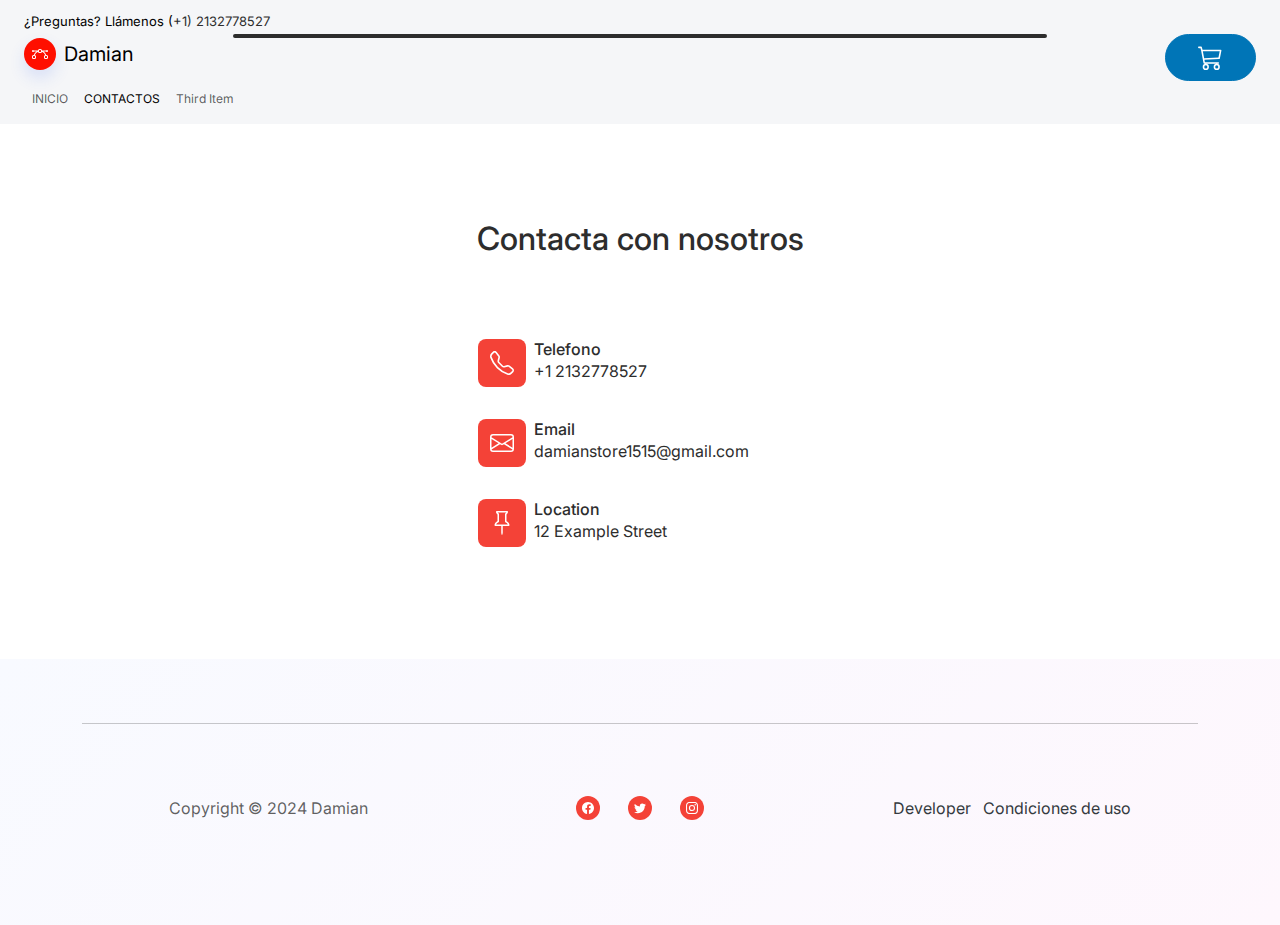
==== contact.html @ 0a2912dc "MiguelTime" ====
<!DOCTYPE html>
<html data-bs-theme="light" lang="en" style="--bs-primary: #f44237;--bs-primary-rgb: 244,66,55;--bs-secondary: #fbd406;--bs-secondary-rgb: 251,212,6;--bs-success: #0f00b7;--bs-success-rgb: 15,0,183;">

<head>
    <meta charset="utf-8">
    <meta name="viewport" content="width=device-width, initial-scale=1.0, shrink-to-fit=no">
    <title>Products - Damian</title>
    <link rel="stylesheet" href="assets/bootstrap/css/bootstrap.min.css">
    <link rel="stylesheet" href="https://cdn.reflowhq.com/v2/toolkit.min.css">
    <link rel="stylesheet" href="https://fonts.googleapis.com/css?family=Inter:300italic,400italic,600italic,700italic,800italic,400,300,600,700,800&amp;display=swap">
    <link rel="stylesheet" href="assets/css/bs-theme-overrides.css">
    <link rel="stylesheet" href="assets/css/Contact-Details-icons.css">
    <link rel="stylesheet" href="assets/css/Hero-Clean-images.css">
</head>

<body>
    <nav class="navbar navbar-expand sticky-top bg-light">
        <div class="container-fluid"><button data-bs-toggle="collapse" data-bs-target="#navcol-1" class="navbar-toggler"><span class="visually-hidden">Toggle navigation</span><span class="navbar-toggler-icon"></span></button>
            <div class="container-fluid">
                <div class="row">
                    <div class="col-lg-8"><a class="navbar-brand" href="#" style="font-size: 13px;">¿Preguntas? Llámenos (<span style="color: rgb(45, 45, 45);">+1) 2132778527</span></a></div>
                    <div class="col text-end">
                        <div class="text-end" data-reflow-type="auth-button" style="font-size: 10px;"></div>
                    </div>
                </div>
                <div class="row">
                    <div class="col-md-4 col-lg-2"><a class="navbar-brand d-flex align-items-center" href="/"><span class="bs-icon-sm bs-icon-circle bs-icon-primary shadow d-flex justify-content-center align-items-center me-2 bs-icon" style="--bs-primary: #ff0f00;--bs-primary-rgb: 255,15,0;"><svg xmlns="http://www.w3.org/2000/svg" width="1em" height="1em" fill="currentColor" viewBox="0 0 16 16" class="bi bi-bezier">
                                    <path fill-rule="evenodd" d="M0 10.5A1.5 1.5 0 0 1 1.5 9h1A1.5 1.5 0 0 1 4 10.5v1A1.5 1.5 0 0 1 2.5 13h-1A1.5 1.5 0 0 1 0 11.5v-1zm1.5-.5a.5.5 0 0 0-.5.5v1a.5.5 0 0 0 .5.5h1a.5.5 0 0 0 .5-.5v-1a.5.5 0 0 0-.5-.5h-1zm10.5.5A1.5 1.5 0 0 1 13.5 9h1a1.5 1.5 0 0 1 1.5 1.5v1a1.5 1.5 0 0 1-1.5 1.5h-1a1.5 1.5 0 0 1-1.5-1.5v-1zm1.5-.5a.5.5 0 0 0-.5.5v1a.5.5 0 0 0 .5.5h1a.5.5 0 0 0 .5-.5v-1a.5.5 0 0 0-.5-.5h-1zM6 4.5A1.5 1.5 0 0 1 7.5 3h1A1.5 1.5 0 0 1 10 4.5v1A1.5 1.5 0 0 1 8.5 7h-1A1.5 1.5 0 0 1 6 5.5v-1zM7.5 4a.5.5 0 0 0-.5.5v1a.5.5 0 0 0 .5.5h1a.5.5 0 0 0 .5-.5v-1a.5.5 0 0 0-.5-.5h-1z"></path>
                                    <path d="M6 4.5H1.866a1 1 0 1 0 0 1h2.668A6.517 6.517 0 0 0 1.814 9H2.5c.123 0 .244.015.358.043a5.517 5.517 0 0 1 3.185-3.185A1.503 1.503 0 0 1 6 5.5v-1zm3.957 1.358A1.5 1.5 0 0 0 10 5.5v-1h4.134a1 1 0 1 1 0 1h-2.668a6.517 6.517 0 0 1 2.72 3.5H13.5c-.123 0-.243.015-.358.043a5.517 5.517 0 0 0-3.185-3.185z"></path>
                                </svg></span><span>Damian</span></a></div>
                    <div class="col-md-4 col-lg-8">
                        <div data-reflow-type="product-search" data-reflow-search-url="index.html" data-reflow-show-button="true" data-reflow-button-text="BUSCAR" data-reflow-placeholder="BUSQUEDA" style="border-radius: 19px;border-width: 2px;border-style: solid;"></div>
                    </div>
                    <div class="col text-end"><a class="btn btn-primary fw-normal" role="button" href="shopping-cart.html"><svg xmlns="http://www.w3.org/2000/svg" width="1em" height="1em" fill="currentColor" viewBox="0 0 16 16" class="bi bi-cart3" style="width: 25px;height: 25px;font-size: 22px;">
                                <path d="M0 1.5A.5.5 0 0 1 .5 1H2a.5.5 0 0 1 .485.379L2.89 3H14.5a.5.5 0 0 1 .49.598l-1 5a.5.5 0 0 1-.465.401l-9.397.472L4.415 11H13a.5.5 0 0 1 0 1H4a.5.5 0 0 1-.491-.408L2.01 3.607 1.61 2H.5a.5.5 0 0 1-.5-.5zM3.102 4l.84 4.479 9.144-.459L13.89 4H3.102zM5 12a2 2 0 1 0 0 4 2 2 0 0 0 0-4zm7 0a2 2 0 1 0 0 4 2 2 0 0 0 0-4zm-7 1a1 1 0 1 1 0 2 1 1 0 0 1 0-2zm7 0a1 1 0 1 1 0 2 1 1 0 0 1 0-2z"></path>
                            </svg></a></div>
                    <div class="col-md-12 col-lg-12 offset-lg-0">
                        <div class="collapse navbar-collapse" id="navcol-3" style="font-size: 12px;">
                            <ul class="navbar-nav">
                                <li class="nav-item"><a class="nav-link" href="index.html">INICIO</a></li>
                                <li class="nav-item"><a class="nav-link active" href="#<section class=&quot;position-relative py-4 py-xl-5&quot;>     <div class=&quot;container position-relative&quot;>         <div class=&quot;row mb-5&quot;>             <div class=&quot;col-md-8 col-xl-6 text-center mx-auto&quot;>                 <h2>Contacta con nosotros</h2>                 <p class=&quot;w-lg-50&quot;></p>             </div>         </div>         <div class=&quot;row d-flex justify-content-center&quot;>             <div class=&quot;col-md-6 col-lg-4 col-xl-4&quot;>                 <div class=&quot;d-flex flex-column justify-content-center align-items-start h-100&quot;>                     <div class=&quot;d-flex align-items-center p-3&quot;>                         <div class=&quot;bs-icon-md bs-icon-rounded bs-icon-primary d-flex flex-shrink-0 justify-content-center align-items-center d-inline-block bs-icon&quot;><svg class=&quot;bi bi-telephone&quot; xmlns=&quot;http://www.w3.org/2000/svg&quot; width=&quot;1em&quot; height=&quot;1em&quot; fill=&quot;currentColor&quot; viewBox=&quot;0 0 16 16&quot;>                                 <path d=&quot;M3.654 1.328a.678.678 0 0 0-1.015-.063L1.605 2.3c-.483.484-.661 1.169-.45 1.77a17.568 17.568 0 0 0 4.168 6.608 17.569 17.569 0 0 0 6.608 4.168c.601.211 1.286.033 1.77-.45l1.034-1.034a.678.678 0 0 0-.063-1.015l-2.307-1.794a.678.678 0 0 0-.58-.122l-2.19.547a1.745 1.745 0 0 1-1.657-.459L5.482 8.062a1.745 1.745 0 0 1-.46-1.657l.548-2.19a.678.678 0 0 0-.122-.58L3.654 1.328zM1.884.511a1.745 1.745 0 0 1 2.612.163L6.29 2.98c.329.423.445.974.315 1.494l-.547 2.19a.678.678 0 0 0 .178.643l2.457 2.457a.678.678 0 0 0 .644.178l2.189-.547a1.745 1.745 0 0 1 1.494.315l2.306 1.794c.829.645.905 1.87.163 2.611l-1.034 1.034c-.74.74-1.846 1.065-2.877.702a18.634 18.634 0 0 1-7.01-4.42 18.634 18.634 0 0 1-4.42-7.009c-.362-1.03-.037-2.137.703-2.877L1.885.511z&quot;></path>                             </svg></div>                         <div class=&quot;px-2&quot;>                             <h6 class=&quot;mb-0&quot;>Telefono</h6>                             <p class=&quot;mb-0&quot;>+1 2132778527</p>                         </div>                     </div>                     <div class=&quot;d-flex align-items-center p-3&quot;>                         <div class=&quot;bs-icon-md bs-icon-rounded bs-icon-primary d-flex flex-shrink-0 justify-content-center align-items-center d-inline-block bs-icon&quot;><svg class=&quot;bi bi-envelope&quot; xmlns=&quot;http://www.w3.org/2000/svg&quot; width=&quot;1em&quot; height=&quot;1em&quot; fill=&quot;currentColor&quot; viewBox=&quot;0 0 16 16&quot;>                                 <path d=&quot;M0 4a2 2 0 0 1 2-2h12a2 2 0 0 1 2 2v8a2 2 0 0 1-2 2H2a2 2 0 0 1-2-2V4Zm2-1a1 1 0 0 0-1 1v.217l7 4.2 7-4.2V4a1 1 0 0 0-1-1H2Zm13 2.383-4.708 2.825L15 11.105V5.383Zm-.034 6.876-5.64-3.471L8 9.583l-1.326-.795-5.64 3.47A1 1 0 0 0 2 13h12a1 1 0 0 0 .966-.741ZM1 11.105l4.708-2.897L1 5.383v5.722Z&quot;></path>                             </svg></div>                         <div class=&quot;px-2&quot;>                             <h6 class=&quot;mb-0&quot;>Email</h6>                             <p class=&quot;mb-0&quot;>damianstore1515@gmail.com</p>                         </div>                     </div>                     <div class=&quot;d-flex align-items-center p-3&quot;>                         <div class=&quot;bs-icon-md bs-icon-rounded bs-icon-primary d-flex flex-shrink-0 justify-content-center align-items-center d-inline-block bs-icon&quot;><svg class=&quot;bi bi-pin&quot; xmlns=&quot;http://www.w3.org/2000/svg&quot; width=&quot;1em&quot; height=&quot;1em&quot; fill=&quot;currentColor&quot; viewBox=&quot;0 0 16 16&quot;>                                 <path d=&quot;M4.146.146A.5.5 0 0 1 4.5 0h7a.5.5 0 0 1 .5.5c0 .68-.342 1.174-.646 1.479-.126.125-.25.224-.354.298v4.431l.078.048c.203.127.476.314.751.555C12.36 7.775 13 8.527 13 9.5a.5.5 0 0 1-.5.5h-4v4.5c0 .276-.224 1.5-.5 1.5s-.5-1.224-.5-1.5V10h-4a.5.5 0 0 1-.5-.5c0-.973.64-1.725 1.17-2.189A5.921 5.921 0 0 1 5 6.708V2.277a2.77 2.77 0 0 1-.354-.298C4.342 1.674 4 1.179 4 .5a.5.5 0 0 1 .146-.354zm1.58 1.408-.002-.001.002.001zm-.002-.001.002.001A.5.5 0 0 1 6 2v5a.5.5 0 0 1-.276.447h-.002l-.012.007-.054.03a4.922 4.922 0 0 0-.827.58c-.318.278-.585.596-.725.936h7.792c-.14-.34-.407-.658-.725-.936a4.915 4.915 0 0 0-.881-.61l-.012-.006h-.002A.5.5 0 0 1 10 7V2a.5.5 0 0 1 .295-.458 1.775 1.775 0 0 0 .351-.271c.08-.08.155-.17.214-.271H5.14c.06.1.133.191.214.271a1.78 1.78 0 0 0 .37.282z&quot;></path>                             </svg></div>                         <div class=&quot;px-2&quot;>                             <h6 class=&quot;mb-0&quot;>Location</h6>                             <p class=&quot;mb-0&quot;>12 Example Street</p>                         </div>                     </div>                 </div>             </div>         </div>     </div> </section>">CONTACTOS</a></li>
                                <li class="nav-item"><a class="nav-link" href="#">Third Item</a></li>
                            </ul>
                        </div>
                    </div>
                </div>
            </div>
            <div class="collapse navbar-collapse" id="navcol-1"></div>
        </div>
    </nav>
    <section class="py-5">
        <section class="position-relative py-4 py-xl-5">
            <div class="container position-relative">
                <div class="row mb-5">
                    <div class="col-md-8 col-xl-6 text-center mx-auto">
                        <h2>Contacta con nosotros</h2>
                        <p class="w-lg-50"></p>
                    </div>
                </div>
                <div class="row d-flex justify-content-center">
                    <div class="col-md-6 col-lg-4 col-xl-4">
                        <div class="d-flex flex-column justify-content-center align-items-start h-100">
                            <div class="d-flex align-items-center p-3">
                                <div class="bs-icon-md bs-icon-rounded bs-icon-primary d-flex flex-shrink-0 justify-content-center align-items-center d-inline-block bs-icon"><svg xmlns="http://www.w3.org/2000/svg" width="1em" height="1em" fill="currentColor" viewBox="0 0 16 16" class="bi bi-telephone">
                                        <path d="M3.654 1.328a.678.678 0 0 0-1.015-.063L1.605 2.3c-.483.484-.661 1.169-.45 1.77a17.568 17.568 0 0 0 4.168 6.608 17.569 17.569 0 0 0 6.608 4.168c.601.211 1.286.033 1.77-.45l1.034-1.034a.678.678 0 0 0-.063-1.015l-2.307-1.794a.678.678 0 0 0-.58-.122l-2.19.547a1.745 1.745 0 0 1-1.657-.459L5.482 8.062a1.745 1.745 0 0 1-.46-1.657l.548-2.19a.678.678 0 0 0-.122-.58L3.654 1.328zM1.884.511a1.745 1.745 0 0 1 2.612.163L6.29 2.98c.329.423.445.974.315 1.494l-.547 2.19a.678.678 0 0 0 .178.643l2.457 2.457a.678.678 0 0 0 .644.178l2.189-.547a1.745 1.745 0 0 1 1.494.315l2.306 1.794c.829.645.905 1.87.163 2.611l-1.034 1.034c-.74.74-1.846 1.065-2.877.702a18.634 18.634 0 0 1-7.01-4.42 18.634 18.634 0 0 1-4.42-7.009c-.362-1.03-.037-2.137.703-2.877L1.885.511z"></path>
                                    </svg></div>
                                <div class="px-2">
                                    <h6 class="mb-0">Telefono</h6>
                                    <p class="mb-0">+1 2132778527</p>
                                </div>
                            </div>
                            <div class="d-flex align-items-center p-3">
                                <div class="bs-icon-md bs-icon-rounded bs-icon-primary d-flex flex-shrink-0 justify-content-center align-items-center d-inline-block bs-icon"><svg xmlns="http://www.w3.org/2000/svg" width="1em" height="1em" fill="currentColor" viewBox="0 0 16 16" class="bi bi-envelope">
                                        <path d="M0 4a2 2 0 0 1 2-2h12a2 2 0 0 1 2 2v8a2 2 0 0 1-2 2H2a2 2 0 0 1-2-2V4Zm2-1a1 1 0 0 0-1 1v.217l7 4.2 7-4.2V4a1 1 0 0 0-1-1H2Zm13 2.383-4.708 2.825L15 11.105V5.383Zm-.034 6.876-5.64-3.471L8 9.583l-1.326-.795-5.64 3.47A1 1 0 0 0 2 13h12a1 1 0 0 0 .966-.741ZM1 11.105l4.708-2.897L1 5.383v5.722Z"></path>
                                    </svg></div>
                                <div class="px-2">
                                    <h6 class="mb-0">Email</h6>
                                    <p class="mb-0">damianstore1515@gmail.com</p>
                                </div>
                            </div>
                            <div class="d-flex align-items-center p-3">
                                <div class="bs-icon-md bs-icon-rounded bs-icon-primary d-flex flex-shrink-0 justify-content-center align-items-center d-inline-block bs-icon"><svg xmlns="http://www.w3.org/2000/svg" width="1em" height="1em" fill="currentColor" viewBox="0 0 16 16" class="bi bi-pin">
                                        <path d="M4.146.146A.5.5 0 0 1 4.5 0h7a.5.5 0 0 1 .5.5c0 .68-.342 1.174-.646 1.479-.126.125-.25.224-.354.298v4.431l.078.048c.203.127.476.314.751.555C12.36 7.775 13 8.527 13 9.5a.5.5 0 0 1-.5.5h-4v4.5c0 .276-.224 1.5-.5 1.5s-.5-1.224-.5-1.5V10h-4a.5.5 0 0 1-.5-.5c0-.973.64-1.725 1.17-2.189A5.921 5.921 0 0 1 5 6.708V2.277a2.77 2.77 0 0 1-.354-.298C4.342 1.674 4 1.179 4 .5a.5.5 0 0 1 .146-.354zm1.58 1.408-.002-.001.002.001zm-.002-.001.002.001A.5.5 0 0 1 6 2v5a.5.5 0 0 1-.276.447h-.002l-.012.007-.054.03a4.922 4.922 0 0 0-.827.58c-.318.278-.585.596-.725.936h7.792c-.14-.34-.407-.658-.725-.936a4.915 4.915 0 0 0-.881-.61l-.012-.006h-.002A.5.5 0 0 1 10 7V2a.5.5 0 0 1 .295-.458 1.775 1.775 0 0 0 .351-.271c.08-.08.155-.17.214-.271H5.14c.06.1.133.191.214.271a1.78 1.78 0 0 0 .37.282z"></path>
                                    </svg></div>
                                <div class="px-2">
                                    <h6 class="mb-0">Location</h6>
                                    <p class="mb-0">12 Example Street</p>
                                </div>
                            </div>
                        </div>
                    </div>
                </div>
            </div>
        </section>
    </section>
    <footer class="bg-primary-gradient">
        <div class="container py-4 py-lg-5">
            <hr>
            <footer class="text-center py-4">
                <footer class="text-center py-4">
                    <div class="container">
                        <div class="row row-cols-1 row-cols-lg-3">
                            <div class="col">
                                <p class="text-muted my-2">Copyright&nbsp;© 2024 Damian</p>
                            </div>
                            <div class="col">
                                <ul class="list-inline my-2">
                                    <li class="list-inline-item me-4">
                                        <div class="bs-icon-circle bs-icon-primary bs-icon"><svg xmlns="http://www.w3.org/2000/svg" width="1em" height="1em" fill="currentColor" viewBox="0 0 16 16" class="bi bi-facebook">
                                                <path d="M16 8.049c0-4.446-3.582-8.05-8-8.05C3.58 0-.002 3.603-.002 8.05c0 4.017 2.926 7.347 6.75 7.951v-5.625h-2.03V8.05H6.75V6.275c0-2.017 1.195-3.131 3.022-3.131.876 0 1.791.157 1.791.157v1.98h-1.009c-.993 0-1.303.621-1.303 1.258v1.51h2.218l-.354 2.326H9.25V16c3.824-.604 6.75-3.934 6.75-7.951z"></path>
                                            </svg></div>
                                    </li>
                                    <li class="list-inline-item me-4">
                                        <div class="bs-icon-circle bs-icon-primary bs-icon"><svg xmlns="http://www.w3.org/2000/svg" width="1em" height="1em" fill="currentColor" viewBox="0 0 16 16" class="bi bi-twitter">
                                                <path d="M5.026 15c6.038 0 9.341-5.003 9.341-9.334 0-.14 0-.282-.006-.422A6.685 6.685 0 0 0 16 3.542a6.658 6.658 0 0 1-1.889.518 3.301 3.301 0 0 0 1.447-1.817 6.533 6.533 0 0 1-2.087.793A3.286 3.286 0 0 0 7.875 6.03a9.325 9.325 0 0 1-6.767-3.429 3.289 3.289 0 0 0 1.018 4.382A3.323 3.323 0 0 1 .64 6.575v.045a3.288 3.288 0 0 0 2.632 3.218 3.203 3.203 0 0 1-.865.115 3.23 3.23 0 0 1-.614-.057 3.283 3.283 0 0 0 3.067 2.277A6.588 6.588 0 0 1 .78 13.58a6.32 6.32 0 0 1-.78-.045A9.344 9.344 0 0 0 5.026 15z"></path>
                                            </svg></div>
                                    </li>
                                    <li class="list-inline-item">
                                        <div class="bs-icon-circle bs-icon-primary bs-icon"><svg xmlns="http://www.w3.org/2000/svg" width="1em" height="1em" fill="currentColor" viewBox="0 0 16 16" class="bi bi-instagram">
                                                <path d="M8 0C5.829 0 5.556.01 4.703.048 3.85.088 3.269.222 2.76.42a3.917 3.917 0 0 0-1.417.923A3.927 3.927 0 0 0 .42 2.76C.222 3.268.087 3.85.048 4.7.01 5.555 0 5.827 0 8.001c0 2.172.01 2.444.048 3.297.04.852.174 1.433.372 1.942.205.526.478.972.923 1.417.444.445.89.719 1.416.923.51.198 1.09.333 1.942.372C5.555 15.99 5.827 16 8 16s2.444-.01 3.298-.048c.851-.04 1.434-.174 1.943-.372a3.916 3.916 0 0 0 1.416-.923c.445-.445.718-.891.923-1.417.197-.509.332-1.09.372-1.942C15.99 10.445 16 10.173 16 8s-.01-2.445-.048-3.299c-.04-.851-.175-1.433-.372-1.941a3.926 3.926 0 0 0-.923-1.417A3.911 3.911 0 0 0 13.24.42c-.51-.198-1.092-.333-1.943-.372C10.443.01 10.172 0 7.998 0h.003zm-.717 1.442h.718c2.136 0 2.389.007 3.232.046.78.035 1.204.166 1.486.275.373.145.64.319.92.599.28.28.453.546.598.92.11.281.24.705.275 1.485.039.843.047 1.096.047 3.231s-.008 2.389-.047 3.232c-.035.78-.166 1.203-.275 1.485a2.47 2.47 0 0 1-.599.919c-.28.28-.546.453-.92.598-.28.11-.704.24-1.485.276-.843.038-1.096.047-3.232.047s-2.39-.009-3.233-.047c-.78-.036-1.203-.166-1.485-.276a2.478 2.478 0 0 1-.92-.598 2.48 2.48 0 0 1-.6-.92c-.109-.281-.24-.705-.275-1.485-.038-.843-.046-1.096-.046-3.233 0-2.136.008-2.388.046-3.231.036-.78.166-1.204.276-1.486.145-.373.319-.64.599-.92.28-.28.546-.453.92-.598.282-.11.705-.24 1.485-.276.738-.034 1.024-.044 2.515-.045v.002zm4.988 1.328a.96.96 0 1 0 0 1.92.96.96 0 0 0 0-1.92zm-4.27 1.122a4.109 4.109 0 1 0 0 8.217 4.109 4.109 0 0 0 0-8.217zm0 1.441a2.667 2.667 0 1 1 0 5.334 2.667 2.667 0 0 1 0-5.334z"></path>
                                            </svg></div>
                                    </li>
                                </ul>
                            </div>
                            <div class="col">
                                <ul class="list-inline my-2">
                                    <li class="list-inline-item"><a class="link-dark" href="https://acobestudio.co">Developer</a></li>
                                    <li class="list-inline-item"><a class="link-dark" href="#">Condiciones de uso</a></li>
                                </ul>
                            </div>
                        </div>
                    </div>
                </footer>
            </footer>
        </div>
    </footer>
    <script src="assets/bootstrap/js/bootstrap.min.js"></script>
    <script src="https://cdn.reflowhq.com/v2/toolkit.min.js" data-reflow-store="1565196079" data-reflow-locale="assets/js/es-ES.json"></script>
    <script src="assets/js/bs-init.js"></script>
    <script src="assets/js/bold-and-bright.js"></script>
</body>

</html>
---- assets/css/bs-theme-overrides.css ----
:root, [data-bs-theme=light] {
  --bs-primary: #0075b7;
  --bs-primary-rgb: 0,117,183;
  --bs-primary-text-emphasis: #002F49;
  --bs-primary-bg-subtle: #CCE3F1;
  --bs-primary-border-subtle: #99C8E2;
  --bs-secondary: #fbd406;
  --bs-secondary-rgb: 251,212,6;
  --bs-secondary-text-emphasis: #645502;
  --bs-secondary-bg-subtle: #FEF6CD;
  --bs-secondary-border-subtle: #FDEE9B;
  --bs-success: #ff0f00;
  --bs-success-rgb: 255,15,0;
  --bs-success-text-emphasis: #660600;
  --bs-success-bg-subtle: #FFCFCC;
  --bs-success-border-subtle: #FF9F99;
}

.btn-primary {
  --bs-btn-color: #fff;
  --bs-btn-bg: #0075b7;
  --bs-btn-border-color: #0075b7;
  --bs-btn-hover-color: #fff;
  --bs-btn-hover-bg: #00639C;
  --bs-btn-hover-border-color: #005E92;
  --bs-btn-focus-shadow-rgb: 217,234,244;
  --bs-btn-active-color: #fff;
  --bs-btn-active-bg: #005E92;
  --bs-btn-active-border-color: #005889;
  --bs-btn-disabled-color: #fff;
  --bs-btn-disabled-bg: #0075b7;
  --bs-btn-disabled-border-color: #0075b7;
}

.btn-outline-primary {
  --bs-btn-color: #0075b7;
  --bs-btn-border-color: #0075b7;
  --bs-btn-focus-shadow-rgb: 0,117,183;
  --bs-btn-hover-color: #fff;
  --bs-btn-hover-bg: #0075b7;
  --bs-btn-hover-border-color: #0075b7;
  --bs-btn-active-color: #fff;
  --bs-btn-active-bg: #0075b7;
  --bs-btn-active-border-color: #0075b7;
  --bs-btn-disabled-color: #0075b7;
  --bs-btn-disabled-bg: transparent;
  --bs-btn-disabled-border-color: #0075b7;
}

.btn-secondary {
  --bs-btn-color: #000000;
  --bs-btn-bg: #fbd406;
  --bs-btn-border-color: #fbd406;
  --bs-btn-hover-color: #000000;
  --bs-btn-hover-bg: #FCDA2B;
  --bs-btn-hover-border-color: #FBD81F;
  --bs-btn-focus-shadow-rgb: 38,32,1;
  --bs-btn-active-color: #000000;
  --bs-btn-active-bg: #FCDD38;
  --bs-btn-active-border-color: #FBD81F;
  --bs-btn-disabled-color: #000000;
  --bs-btn-disabled-bg: #fbd406;
  --bs-btn-disabled-border-color: #fbd406;
}

.btn-outline-secondary {
  --bs-btn-color: #fbd406;
  --bs-btn-border-color: #fbd406;
  --bs-btn-focus-shadow-rgb: 251,212,6;
  --bs-btn-hover-color: #000000;
  --bs-btn-hover-bg: #fbd406;
  --bs-btn-hover-border-color: #fbd406;
  --bs-btn-active-color: #000000;
  --bs-btn-active-bg: #fbd406;
  --bs-btn-active-border-color: #fbd406;
  --bs-btn-disabled-color: #fbd406;
  --bs-btn-disabled-bg: transparent;
  --bs-btn-disabled-border-color: #fbd406;
}

.btn-success {
  --bs-btn-color: #000000;
  --bs-btn-bg: #ff0f00;
  --bs-btn-border-color: #ff0f00;
  --bs-btn-hover-color: #000000;
  --bs-btn-hover-bg: #FF3326;
  --bs-btn-hover-border-color: #FF2719;
  --bs-btn-focus-shadow-rgb: 38,2,0;
  --bs-btn-active-color: #000000;
  --bs-btn-active-bg: #FF3F33;
  --bs-btn-active-border-color: #FF2719;
  --bs-btn-disabled-color: #000000;
  --bs-btn-disabled-bg: #ff0f00;
  --bs-btn-disabled-border-color: #ff0f00;
}

.btn-outline-success {
  --bs-btn-color: #ff0f00;
  --bs-btn-border-color: #ff0f00;
  --bs-btn-focus-shadow-rgb: 255,15,0;
  --bs-btn-hover-color: #000000;
  --bs-btn-hover-bg: #ff0f00;
  --bs-btn-hover-border-color: #ff0f00;
  --bs-btn-active-color: #000000;
  --bs-btn-active-bg: #ff0f00;
  --bs-btn-active-border-color: #ff0f00;
  --bs-btn-disabled-color: #ff0f00;
  --bs-btn-disabled-bg: transparent;
  --bs-btn-disabled-border-color: #ff0f00;
}
---- assets/css/Contact-Details-icons.css ----
.bs-icon {
  --bs-icon-size: .75rem;
  display: flex;
  flex-shrink: 0;
  justify-content: center;
  align-items: center;
  font-size: var(--bs-icon-size);
  width: calc(var(--bs-icon-size) * 2);
  height: calc(var(--bs-icon-size) * 2);
  color: var(--bs-primary);
}

.bs-icon-xs {
  --bs-icon-size: 1rem;
  width: calc(var(--bs-icon-size) * 1.5);
  height: calc(var(--bs-icon-size) * 1.5);
}

.bs-icon-sm {
  --bs-icon-size: 1rem;
}

.bs-icon-md {
  --bs-icon-size: 1.5rem;
}

.bs-icon-lg {
  --bs-icon-size: 2rem;
}

.bs-icon-xl {
  --bs-icon-size: 2.5rem;
}

.bs-icon.bs-icon-primary {
  color: var(--bs-white);
  background: var(--bs-primary);
}

.bs-icon.bs-icon-primary-light {
  color: var(--bs-primary);
  background: rgba(var(--bs-primary-rgb), .2);
}

.bs-icon.bs-icon-semi-white {
  color: var(--bs-primary);
  background: rgba(255, 255, 255, .5);
}

.bs-icon.bs-icon-rounded {
  border-radius: .5rem;
}

.bs-icon.bs-icon-circle {
  border-radius: 50%;
}
---- assets/css/Hero-Clean-images.css ----
.fit-cover {
  object-fit: cover;
}
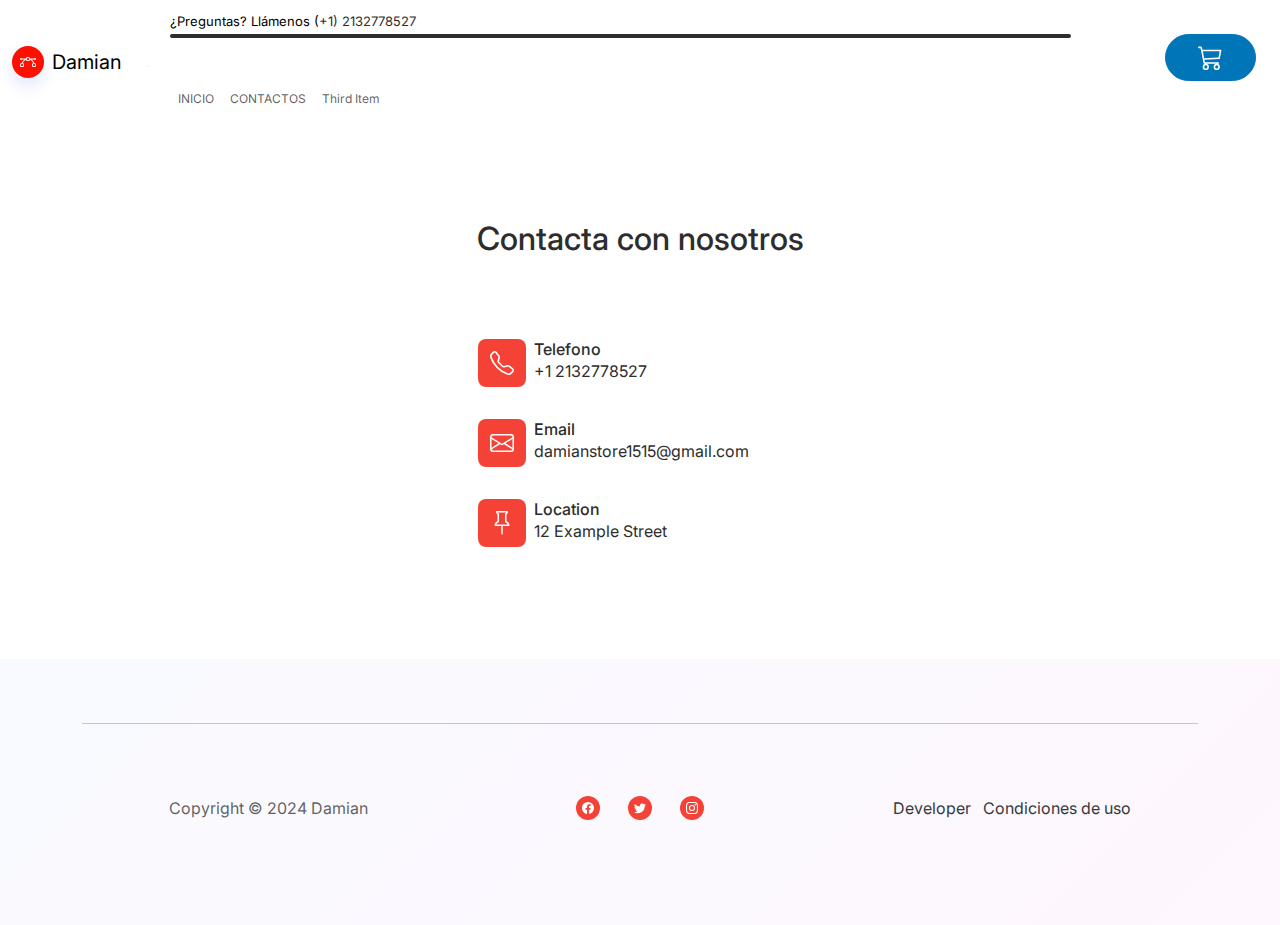
==== commit 5e0e9a1f: "MiguelTime" ====
--- a/contact.html
+++ b/contact.html
@@ -14,38 +14,43 @@
 </head>
 
 <body>
-    <nav class="navbar navbar-expand sticky-top bg-light">
-        <div class="container-fluid"><button data-bs-toggle="collapse" data-bs-target="#navcol-1" class="navbar-toggler"><span class="visually-hidden">Toggle navigation</span><span class="navbar-toggler-icon"></span></button>
-            <div class="container-fluid">
-                <div class="row">
-                    <div class="col-lg-8"><a class="navbar-brand" href="#" style="font-size: 13px;">¿Preguntas? Llámenos (<span style="color: rgb(45, 45, 45);">+1) 2132778527</span></a></div>
-                    <div class="col text-end">
-                        <div class="text-end" data-reflow-type="auth-button" style="font-size: 10px;"></div>
+    <nav class="navbar navbar-expand-md bg-body">
+        <div class="container-fluid"><a class="navbar-brand d-flex align-items-center" href="/"><span class="bs-icon-sm bs-icon-circle bs-icon-primary shadow d-flex justify-content-center align-items-center me-2 bs-icon" style="--bs-primary: #ff0f00;--bs-primary-rgb: 255,15,0;"><svg xmlns="http://www.w3.org/2000/svg" width="1em" height="1em" fill="currentColor" viewBox="0 0 16 16" class="bi bi-bezier">
+                        <path fill-rule="evenodd" d="M0 10.5A1.5 1.5 0 0 1 1.5 9h1A1.5 1.5 0 0 1 4 10.5v1A1.5 1.5 0 0 1 2.5 13h-1A1.5 1.5 0 0 1 0 11.5v-1zm1.5-.5a.5.5 0 0 0-.5.5v1a.5.5 0 0 0 .5.5h1a.5.5 0 0 0 .5-.5v-1a.5.5 0 0 0-.5-.5h-1zm10.5.5A1.5 1.5 0 0 1 13.5 9h1a1.5 1.5 0 0 1 1.5 1.5v1a1.5 1.5 0 0 1-1.5 1.5h-1a1.5 1.5 0 0 1-1.5-1.5v-1zm1.5-.5a.5.5 0 0 0-.5.5v1a.5.5 0 0 0 .5.5h1a.5.5 0 0 0 .5-.5v-1a.5.5 0 0 0-.5-.5h-1zM6 4.5A1.5 1.5 0 0 1 7.5 3h1A1.5 1.5 0 0 1 10 4.5v1A1.5 1.5 0 0 1 8.5 7h-1A1.5 1.5 0 0 1 6 5.5v-1zM7.5 4a.5.5 0 0 0-.5.5v1a.5.5 0 0 0 .5.5h1a.5.5 0 0 0 .5-.5v-1a.5.5 0 0 0-.5-.5h-1z"></path>
+                        <path d="M6 4.5H1.866a1 1 0 1 0 0 1h2.668A6.517 6.517 0 0 0 1.814 9H2.5c.123 0 .244.015.358.043a5.517 5.517 0 0 1 3.185-3.185A1.503 1.503 0 0 1 6 5.5v-1zm3.957 1.358A1.5 1.5 0 0 0 10 5.5v-1h4.134a1 1 0 1 1 0 1h-2.668a6.517 6.517 0 0 1 2.72 3.5H13.5c-.123 0-.243.015-.358.043a5.517 5.517 0 0 0-3.185-3.185z"></path>
+                    </svg></span><span>Damian</span></a><button data-bs-toggle="collapse" data-bs-target="#navcol-2" class="navbar-toggler"><span class="visually-hidden">Toggle navigation</span><span class="navbar-toggler-icon"></span></button>
+            <div class="collapse navbar-collapse" id="navcol-2">
+                <ul class="navbar-nav">
+                    <li class="nav-item"><a class="nav-link active link-light">.</a></li>
+                    <li class="nav-item"></li>
+                    <li class="nav-item"></li>
+                </ul>
+                <div class="container-fluid">
+                    <div class="row">
+                        <div class="col-md-7 col-lg-8"><a class="navbar-brand" href="#" style="font-size: 13px;">¿Preguntas? Llámenos (<span style="color: rgb(45, 45, 45);">+1) 2132778527</span></a></div>
+                        <div class="col text-end">
+                            <div class="text-end" data-reflow-type="auth-button" style="font-size: 10px;"></div>
+                        </div>
                     </div>
-                </div>
-                <div class="row">
-                    <div class="col-md-4 col-lg-2"><a class="navbar-brand d-flex align-items-center" href="/"><span class="bs-icon-sm bs-icon-circle bs-icon-primary shadow d-flex justify-content-center align-items-center me-2 bs-icon" style="--bs-primary: #ff0f00;--bs-primary-rgb: 255,15,0;"><svg xmlns="http://www.w3.org/2000/svg" width="1em" height="1em" fill="currentColor" viewBox="0 0 16 16" class="bi bi-bezier">
-                                    <path fill-rule="evenodd" d="M0 10.5A1.5 1.5 0 0 1 1.5 9h1A1.5 1.5 0 0 1 4 10.5v1A1.5 1.5 0 0 1 2.5 13h-1A1.5 1.5 0 0 1 0 11.5v-1zm1.5-.5a.5.5 0 0 0-.5.5v1a.5.5 0 0 0 .5.5h1a.5.5 0 0 0 .5-.5v-1a.5.5 0 0 0-.5-.5h-1zm10.5.5A1.5 1.5 0 0 1 13.5 9h1a1.5 1.5 0 0 1 1.5 1.5v1a1.5 1.5 0 0 1-1.5 1.5h-1a1.5 1.5 0 0 1-1.5-1.5v-1zm1.5-.5a.5.5 0 0 0-.5.5v1a.5.5 0 0 0 .5.5h1a.5.5 0 0 0 .5-.5v-1a.5.5 0 0 0-.5-.5h-1zM6 4.5A1.5 1.5 0 0 1 7.5 3h1A1.5 1.5 0 0 1 10 4.5v1A1.5 1.5 0 0 1 8.5 7h-1A1.5 1.5 0 0 1 6 5.5v-1zM7.5 4a.5.5 0 0 0-.5.5v1a.5.5 0 0 0 .5.5h1a.5.5 0 0 0 .5-.5v-1a.5.5 0 0 0-.5-.5h-1z"></path>
-                                    <path d="M6 4.5H1.866a1 1 0 1 0 0 1h2.668A6.517 6.517 0 0 0 1.814 9H2.5c.123 0 .244.015.358.043a5.517 5.517 0 0 1 3.185-3.185A1.503 1.503 0 0 1 6 5.5v-1zm3.957 1.358A1.5 1.5 0 0 0 10 5.5v-1h4.134a1 1 0 1 1 0 1h-2.668a6.517 6.517 0 0 1 2.72 3.5H13.5c-.123 0-.243.015-.358.043a5.517 5.517 0 0 0-3.185-3.185z"></path>
-                                </svg></span><span>Damian</span></a></div>
-                    <div class="col-md-4 col-lg-8">
-                        <div data-reflow-type="product-search" data-reflow-search-url="index.html" data-reflow-show-button="true" data-reflow-button-text="BUSCAR" data-reflow-placeholder="BUSQUEDA" style="border-radius: 19px;border-width: 2px;border-style: solid;"></div>
-                    </div>
-                    <div class="col text-end"><a class="btn btn-primary fw-normal" role="button" href="shopping-cart.html"><svg xmlns="http://www.w3.org/2000/svg" width="1em" height="1em" fill="currentColor" viewBox="0 0 16 16" class="bi bi-cart3" style="width: 25px;height: 25px;font-size: 22px;">
-                                <path d="M0 1.5A.5.5 0 0 1 .5 1H2a.5.5 0 0 1 .485.379L2.89 3H14.5a.5.5 0 0 1 .49.598l-1 5a.5.5 0 0 1-.465.401l-9.397.472L4.415 11H13a.5.5 0 0 1 0 1H4a.5.5 0 0 1-.491-.408L2.01 3.607 1.61 2H.5a.5.5 0 0 1-.5-.5zM3.102 4l.84 4.479 9.144-.459L13.89 4H3.102zM5 12a2 2 0 1 0 0 4 2 2 0 0 0 0-4zm7 0a2 2 0 1 0 0 4 2 2 0 0 0 0-4zm-7 1a1 1 0 1 1 0 2 1 1 0 0 1 0-2zm7 0a1 1 0 1 1 0 2 1 1 0 0 1 0-2z"></path>
-                            </svg></a></div>
-                    <div class="col-md-12 col-lg-12 offset-lg-0">
-                        <div class="collapse navbar-collapse" id="navcol-3" style="font-size: 12px;">
-                            <ul class="navbar-nav">
-                                <li class="nav-item"><a class="nav-link" href="index.html">INICIO</a></li>
-                                <li class="nav-item"><a class="nav-link active" href="#<section class=&quot;position-relative py-4 py-xl-5&quot;>     <div class=&quot;container position-relative&quot;>         <div class=&quot;row mb-5&quot;>             <div class=&quot;col-md-8 col-xl-6 text-center mx-auto&quot;>                 <h2>Contacta con nosotros</h2>                 <p class=&quot;w-lg-50&quot;></p>             </div>         </div>         <div class=&quot;row d-flex justify-content-center&quot;>             <div class=&quot;col-md-6 col-lg-4 col-xl-4&quot;>                 <div class=&quot;d-flex flex-column justify-content-center align-items-start h-100&quot;>                     <div class=&quot;d-flex align-items-center p-3&quot;>                         <div class=&quot;bs-icon-md bs-icon-rounded bs-icon-primary d-flex flex-shrink-0 justify-content-center align-items-center d-inline-block bs-icon&quot;><svg class=&quot;bi bi-telephone&quot; xmlns=&quot;http://www.w3.org/2000/svg&quot; width=&quot;1em&quot; height=&quot;1em&quot; fill=&quot;currentColor&quot; viewBox=&quot;0 0 16 16&quot;>                                 <path d=&quot;M3.654 1.328a.678.678 0 0 0-1.015-.063L1.605 2.3c-.483.484-.661 1.169-.45 1.77a17.568 17.568 0 0 0 4.168 6.608 17.569 17.569 0 0 0 6.608 4.168c.601.211 1.286.033 1.77-.45l1.034-1.034a.678.678 0 0 0-.063-1.015l-2.307-1.794a.678.678 0 0 0-.58-.122l-2.19.547a1.745 1.745 0 0 1-1.657-.459L5.482 8.062a1.745 1.745 0 0 1-.46-1.657l.548-2.19a.678.678 0 0 0-.122-.58L3.654 1.328zM1.884.511a1.745 1.745 0 0 1 2.612.163L6.29 2.98c.329.423.445.974.315 1.494l-.547 2.19a.678.678 0 0 0 .178.643l2.457 2.457a.678.678 0 0 0 .644.178l2.189-.547a1.745 1.745 0 0 1 1.494.315l2.306 1.794c.829.645.905 1.87.163 2.611l-1.034 1.034c-.74.74-1.846 1.065-2.877.702a18.634 18.634 0 0 1-7.01-4.42 18.634 18.634 0 0 1-4.42-7.009c-.362-1.03-.037-2.137.703-2.877L1.885.511z&quot;></path>                             </svg></div>                         <div class=&quot;px-2&quot;>                             <h6 class=&quot;mb-0&quot;>Telefono</h6>                             <p class=&quot;mb-0&quot;>+1 2132778527</p>                         </div>                     </div>                     <div class=&quot;d-flex align-items-center p-3&quot;>                         <div class=&quot;bs-icon-md bs-icon-rounded bs-icon-primary d-flex flex-shrink-0 justify-content-center align-items-center d-inline-block bs-icon&quot;><svg class=&quot;bi bi-envelope&quot; xmlns=&quot;http://www.w3.org/2000/svg&quot; width=&quot;1em&quot; height=&quot;1em&quot; fill=&quot;currentColor&quot; viewBox=&quot;0 0 16 16&quot;>                                 <path d=&quot;M0 4a2 2 0 0 1 2-2h12a2 2 0 0 1 2 2v8a2 2 0 0 1-2 2H2a2 2 0 0 1-2-2V4Zm2-1a1 1 0 0 0-1 1v.217l7 4.2 7-4.2V4a1 1 0 0 0-1-1H2Zm13 2.383-4.708 2.825L15 11.105V5.383Zm-.034 6.876-5.64-3.471L8 9.583l-1.326-.795-5.64 3.47A1 1 0 0 0 2 13h12a1 1 0 0 0 .966-.741ZM1 11.105l4.708-2.897L1 5.383v5.722Z&quot;></path>                             </svg></div>                         <div class=&quot;px-2&quot;>                             <h6 class=&quot;mb-0&quot;>Email</h6>                             <p class=&quot;mb-0&quot;>damianstore1515@gmail.com</p>                         </div>                     </div>                     <div class=&quot;d-flex align-items-center p-3&quot;>                         <div class=&quot;bs-icon-md bs-icon-rounded bs-icon-primary d-flex flex-shrink-0 justify-content-center align-items-center d-inline-block bs-icon&quot;><svg class=&quot;bi bi-pin&quot; xmlns=&quot;http://www.w3.org/2000/svg&quot; width=&quot;1em&quot; height=&quot;1em&quot; fill=&quot;currentColor&quot; viewBox=&quot;0 0 16 16&quot;>                                 <path d=&quot;M4.146.146A.5.5 0 0 1 4.5 0h7a.5.5 0 0 1 .5.5c0 .68-.342 1.174-.646 1.479-.126.125-.25.224-.354.298v4.431l.078.048c.203.127.476.314.751.555C12.36 7.775 13 8.527 13 9.5a.5.5 0 0 1-.5.5h-4v4.5c0 .276-.224 1.5-.5 1.5s-.5-1.224-.5-1.5V10h-4a.5.5 0 0 1-.5-.5c0-.973.64-1.725 1.17-2.189A5.921 5.921 0 0 1 5 6.708V2.277a2.77 2.77 0 0 1-.354-.298C4.342 1.674 4 1.179 4 .5a.5.5 0 0 1 .146-.354zm1.58 1.408-.002-.001.002.001zm-.002-.001.002.001A.5.5 0 0 1 6 2v5a.5.5 0 0 1-.276.447h-.002l-.012.007-.054.03a4.922 4.922 0 0 0-.827.58c-.318.278-.585.596-.725.936h7.792c-.14-.34-.407-.658-.725-.936a4.915 4.915 0 0 0-.881-.61l-.012-.006h-.002A.5.5 0 0 1 10 7V2a.5.5 0 0 1 .295-.458 1.775 1.775 0 0 0 .351-.271c.08-.08.155-.17.214-.271H5.14c.06.1.133.191.214.271a1.78 1.78 0 0 0 .37.282z&quot;></path>                             </svg></div>                         <div class=&quot;px-2&quot;>                             <h6 class=&quot;mb-0&quot;>Location</h6>                             <p class=&quot;mb-0&quot;>12 Example Street</p>                         </div>                     </div>                 </div>             </div>         </div>     </div> </section>">CONTACTOS</a></li>
-                                <li class="nav-item"><a class="nav-link" href="#">Third Item</a></li>
-                            </ul>
+                    <div class="row">
+                        <div class="col-auto col-sm-9 col-md-9 col-lg-10 col-xxl-10">
+                            <div data-reflow-type="product-search" data-reflow-search-url="index.html" data-reflow-show-button="true" data-reflow-button-text="BUSCAR" data-reflow-placeholder="BUSQUEDA" style="border-radius: 19px;border-width: 2px;border-style: solid;"></div>
+                        </div>
+                        <div class="col text-end"><a class="btn btn-primary fw-normal" role="button" href="shopping-cart.html"><svg xmlns="http://www.w3.org/2000/svg" width="1em" height="1em" fill="currentColor" viewBox="0 0 16 16" class="bi bi-cart3" style="width: 25px;height: 25px;font-size: 22px;">
+                                    <path d="M0 1.5A.5.5 0 0 1 .5 1H2a.5.5 0 0 1 .485.379L2.89 3H14.5a.5.5 0 0 1 .49.598l-1 5a.5.5 0 0 1-.465.401l-9.397.472L4.415 11H13a.5.5 0 0 1 0 1H4a.5.5 0 0 1-.491-.408L2.01 3.607 1.61 2H.5a.5.5 0 0 1-.5-.5zM3.102 4l.84 4.479 9.144-.459L13.89 4H3.102zM5 12a2 2 0 1 0 0 4 2 2 0 0 0 0-4zm7 0a2 2 0 1 0 0 4 2 2 0 0 0 0-4zm-7 1a1 1 0 1 1 0 2 1 1 0 0 1 0-2zm7 0a1 1 0 1 1 0 2 1 1 0 0 1 0-2z"></path>
+                                </svg></a></div>
+                        <div class="col-md-12 col-lg-12 offset-lg-0">
+                            <div class="collapse navbar-collapse" id="navcol-4" style="font-size: 12px;">
+                                <ul class="navbar-nav">
+                                    <li class="nav-item"><a class="nav-link" href="index.html">INICIO</a></li>
+                                    <li class="nav-item"><a class="nav-link" href="#<section class=&quot;position-relative py-4 py-xl-5&quot;>     <div class=&quot;container position-relative&quot;>         <div class=&quot;row mb-5&quot;>             <div class=&quot;col-md-8 col-xl-6 text-center mx-auto&quot;>                 <h2>Contacta con nosotros</h2>                 <p class=&quot;w-lg-50&quot;></p>             </div>         </div>         <div class=&quot;row d-flex justify-content-center&quot;>             <div class=&quot;col-md-6 col-lg-4 col-xl-4&quot;>                 <div class=&quot;d-flex flex-column justify-content-center align-items-start h-100&quot;>                     <div class=&quot;d-flex align-items-center p-3&quot;>                         <div class=&quot;bs-icon-md bs-icon-rounded bs-icon-primary d-flex flex-shrink-0 justify-content-center align-items-center d-inline-block bs-icon&quot;><svg class=&quot;bi bi-telephone&quot; xmlns=&quot;http://www.w3.org/2000/svg&quot; width=&quot;1em&quot; height=&quot;1em&quot; fill=&quot;currentColor&quot; viewBox=&quot;0 0 16 16&quot;>                                 <path d=&quot;M3.654 1.328a.678.678 0 0 0-1.015-.063L1.605 2.3c-.483.484-.661 1.169-.45 1.77a17.568 17.568 0 0 0 4.168 6.608 17.569 17.569 0 0 0 6.608 4.168c.601.211 1.286.033 1.77-.45l1.034-1.034a.678.678 0 0 0-.063-1.015l-2.307-1.794a.678.678 0 0 0-.58-.122l-2.19.547a1.745 1.745 0 0 1-1.657-.459L5.482 8.062a1.745 1.745 0 0 1-.46-1.657l.548-2.19a.678.678 0 0 0-.122-.58L3.654 1.328zM1.884.511a1.745 1.745 0 0 1 2.612.163L6.29 2.98c.329.423.445.974.315 1.494l-.547 2.19a.678.678 0 0 0 .178.643l2.457 2.457a.678.678 0 0 0 .644.178l2.189-.547a1.745 1.745 0 0 1 1.494.315l2.306 1.794c.829.645.905 1.87.163 2.611l-1.034 1.034c-.74.74-1.846 1.065-2.877.702a18.634 18.634 0 0 1-7.01-4.42 18.634 18.634 0 0 1-4.42-7.009c-.362-1.03-.037-2.137.703-2.877L1.885.511z&quot;></path>                             </svg></div>                         <div class=&quot;px-2&quot;>                             <h6 class=&quot;mb-0&quot;>Telefono</h6>                             <p class=&quot;mb-0&quot;>+1 2132778527</p>                         </div>                     </div>                     <div class=&quot;d-flex align-items-center p-3&quot;>                         <div class=&quot;bs-icon-md bs-icon-rounded bs-icon-primary d-flex flex-shrink-0 justify-content-center align-items-center d-inline-block bs-icon&quot;><svg class=&quot;bi bi-envelope&quot; xmlns=&quot;http://www.w3.org/2000/svg&quot; width=&quot;1em&quot; height=&quot;1em&quot; fill=&quot;currentColor&quot; viewBox=&quot;0 0 16 16&quot;>                                 <path d=&quot;M0 4a2 2 0 0 1 2-2h12a2 2 0 0 1 2 2v8a2 2 0 0 1-2 2H2a2 2 0 0 1-2-2V4Zm2-1a1 1 0 0 0-1 1v.217l7 4.2 7-4.2V4a1 1 0 0 0-1-1H2Zm13 2.383-4.708 2.825L15 11.105V5.383Zm-.034 6.876-5.64-3.471L8 9.583l-1.326-.795-5.64 3.47A1 1 0 0 0 2 13h12a1 1 0 0 0 .966-.741ZM1 11.105l4.708-2.897L1 5.383v5.722Z&quot;></path>                             </svg></div>                         <div class=&quot;px-2&quot;>                             <h6 class=&quot;mb-0&quot;>Email</h6>                             <p class=&quot;mb-0&quot;>damianstore1515@gmail.com</p>                         </div>                     </div>                     <div class=&quot;d-flex align-items-center p-3&quot;>                         <div class=&quot;bs-icon-md bs-icon-rounded bs-icon-primary d-flex flex-shrink-0 justify-content-center align-items-center d-inline-block bs-icon&quot;><svg class=&quot;bi bi-pin&quot; xmlns=&quot;http://www.w3.org/2000/svg&quot; width=&quot;1em&quot; height=&quot;1em&quot; fill=&quot;currentColor&quot; viewBox=&quot;0 0 16 16&quot;>                                 <path d=&quot;M4.146.146A.5.5 0 0 1 4.5 0h7a.5.5 0 0 1 .5.5c0 .68-.342 1.174-.646 1.479-.126.125-.25.224-.354.298v4.431l.078.048c.203.127.476.314.751.555C12.36 7.775 13 8.527 13 9.5a.5.5 0 0 1-.5.5h-4v4.5c0 .276-.224 1.5-.5 1.5s-.5-1.224-.5-1.5V10h-4a.5.5 0 0 1-.5-.5c0-.973.64-1.725 1.17-2.189A5.921 5.921 0 0 1 5 6.708V2.277a2.77 2.77 0 0 1-.354-.298C4.342 1.674 4 1.179 4 .5a.5.5 0 0 1 .146-.354zm1.58 1.408-.002-.001.002.001zm-.002-.001.002.001A.5.5 0 0 1 6 2v5a.5.5 0 0 1-.276.447h-.002l-.012.007-.054.03a4.922 4.922 0 0 0-.827.58c-.318.278-.585.596-.725.936h7.792c-.14-.34-.407-.658-.725-.936a4.915 4.915 0 0 0-.881-.61l-.012-.006h-.002A.5.5 0 0 1 10 7V2a.5.5 0 0 1 .295-.458 1.775 1.775 0 0 0 .351-.271c.08-.08.155-.17.214-.271H5.14c.06.1.133.191.214.271a1.78 1.78 0 0 0 .37.282z&quot;></path>                             </svg></div>                         <div class=&quot;px-2&quot;>                             <h6 class=&quot;mb-0&quot;>Location</h6>                             <p class=&quot;mb-0&quot;>12 Example Street</p>                         </div>                     </div>                 </div>             </div>         </div>     </div> </section>">CONTACTOS</a></li>
+                                    <li class="nav-item"><a class="nav-link" href="#">Third Item</a></li>
+                                </ul>
+                            </div>
                         </div>
                     </div>
                 </div>
             </div>
-            <div class="collapse navbar-collapse" id="navcol-1"></div>
         </div>
     </nav>
     <section class="py-5">
